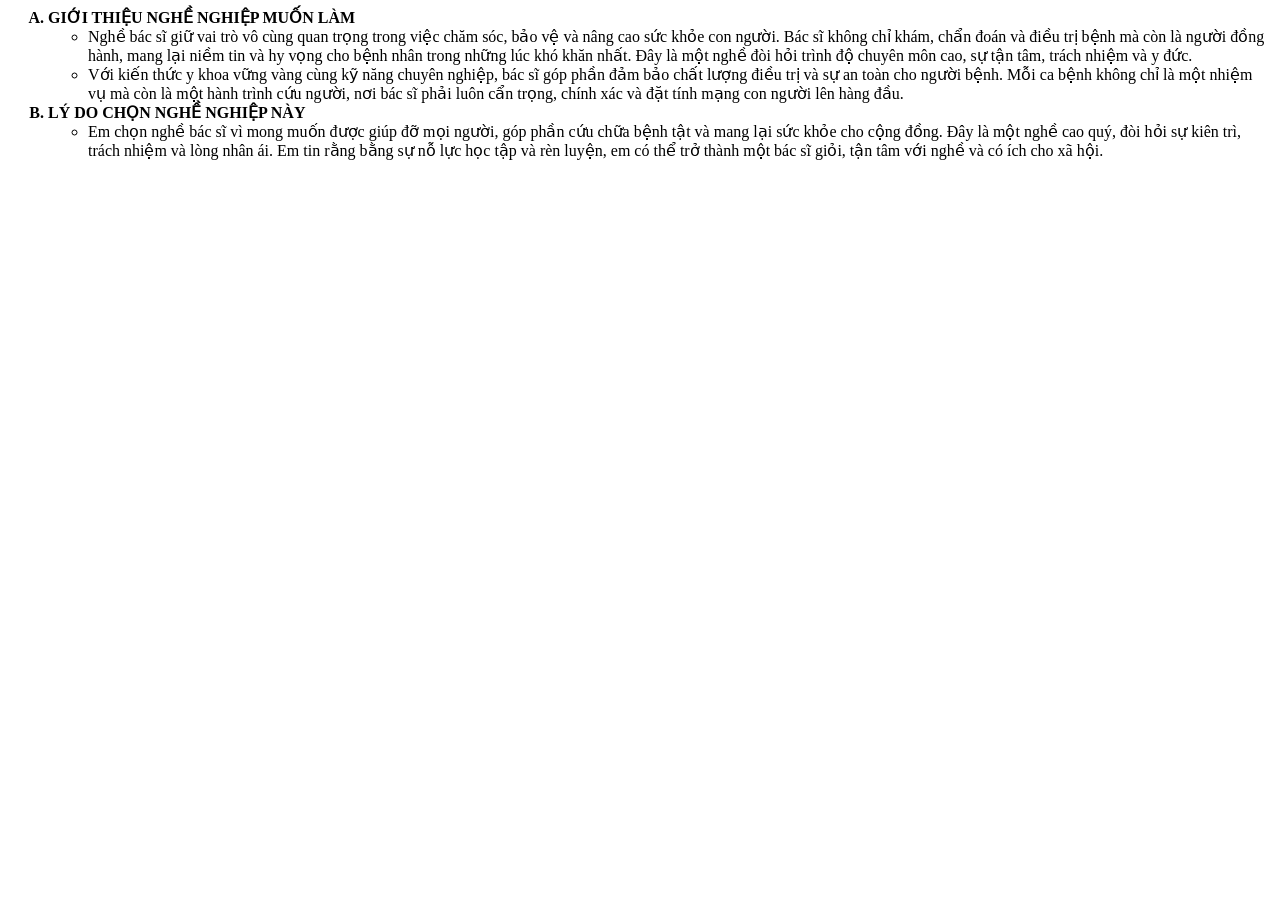
==== contents/bacsi.html @ 1fa64736 "Update and rename bacsi to bacsi.html" ====
<html>
  <head>
    <meta charset="utf-8">
    <link rel="stylesheet" href="../style.css">
  </head>
  <body>
    <ol type="A">
      <b><li class="F4"> GIỚI THIỆU NGHỀ NGHIỆP MUỐN LÀM </li></b>
       <ul class="F3">
         <li> Nghề bác sĩ giữ vai trò vô cùng quan trọng trong việc chăm sóc, bảo vệ và nâng cao sức khỏe con người. Bác sĩ không chỉ khám, chẩn đoán và điều trị bệnh mà còn là người đồng hành, mang lại niềm tin và hy vọng cho bệnh nhân trong những lúc khó khăn nhất. Đây là một nghề đòi hỏi trình độ chuyên môn cao, sự tận tâm, trách nhiệm và y đức.</li>
         <li> Với kiến thức y khoa vững vàng cùng kỹ năng chuyên nghiệp, bác sĩ góp phần đảm bảo chất lượng điều trị và sự an toàn cho người bệnh. Mỗi ca bệnh không chỉ là một nhiệm vụ mà còn là một hành trình cứu người, nơi bác sĩ phải luôn cẩn trọng, chính xác và đặt tính mạng con người lên hàng đầu.</li>
       </ul>

      <b><li class="F4"> LÝ DO CHỌN NGHỀ NGHIỆP NÀY </li></b>
       <ul class="F3">
         <li> Em chọn nghề bác sĩ vì mong muốn được giúp đỡ mọi người, góp phần cứu chữa bệnh tật và mang lại sức khỏe cho cộng đồng. Đây là một nghề cao quý, đòi hỏi sự kiên trì, trách nhiệm và lòng nhân ái. Em tin rằng bằng sự nỗ lực học tập và rèn luyện, em có thể trở thành một bác sĩ giỏi, tận tâm với nghề và có ích cho xã hội.</li>
       </ul>

      <iframe width="853" height="480" src="https://www.youtube.com/embed/8bqX1lq2j7Y" 
      title="Giới thiệu nghề bác sĩ" frameborder="0" 
      allow="accelerometer; autoplay; clipboard-write; encrypted-media; gyroscope; picture-in-picture; web-share" 
      referrerpolicy="strict-origin-when-cross-origin" allowfullscreen></iframe>

    </ol>
  </body>
</html>
---- style.css ----
.container{
display: flex;
flex-direction: column;
height: 100vh;
}

.header{
flex: 15%;
background-color: blue;
background: url("unnamed.png") center;
aspect-ratio: 6 / 1;
}

.menu{
flex: 5%;
background-color: gray;
display: flex;
align-items: center;
}

.menu a{
padding: 15px 20px;
color: red;
}

.menu hover{
background-color: darkgray;
color: black;
}

.content{
flex: 65%;
background-color: white;
}

.content iframe{
flex: 1;
border:none;
width:100%;
height:100%;
}

.footer{
flex: 10%;
background-color: lightgray;
}

.tieude{
color:red;
font-family:Arial;
top-margin: 10pt;
font-size: 18pt;
font-weight:bold;
}

.noidung{
color:black;
font-style:normal;
top-margin: 5pt;
font-size: 13pt;
}

.header {
  overflow: hidden;
}

.header img {
  width: 100%;
  height: 270px;
  object-fit: cover; 
}
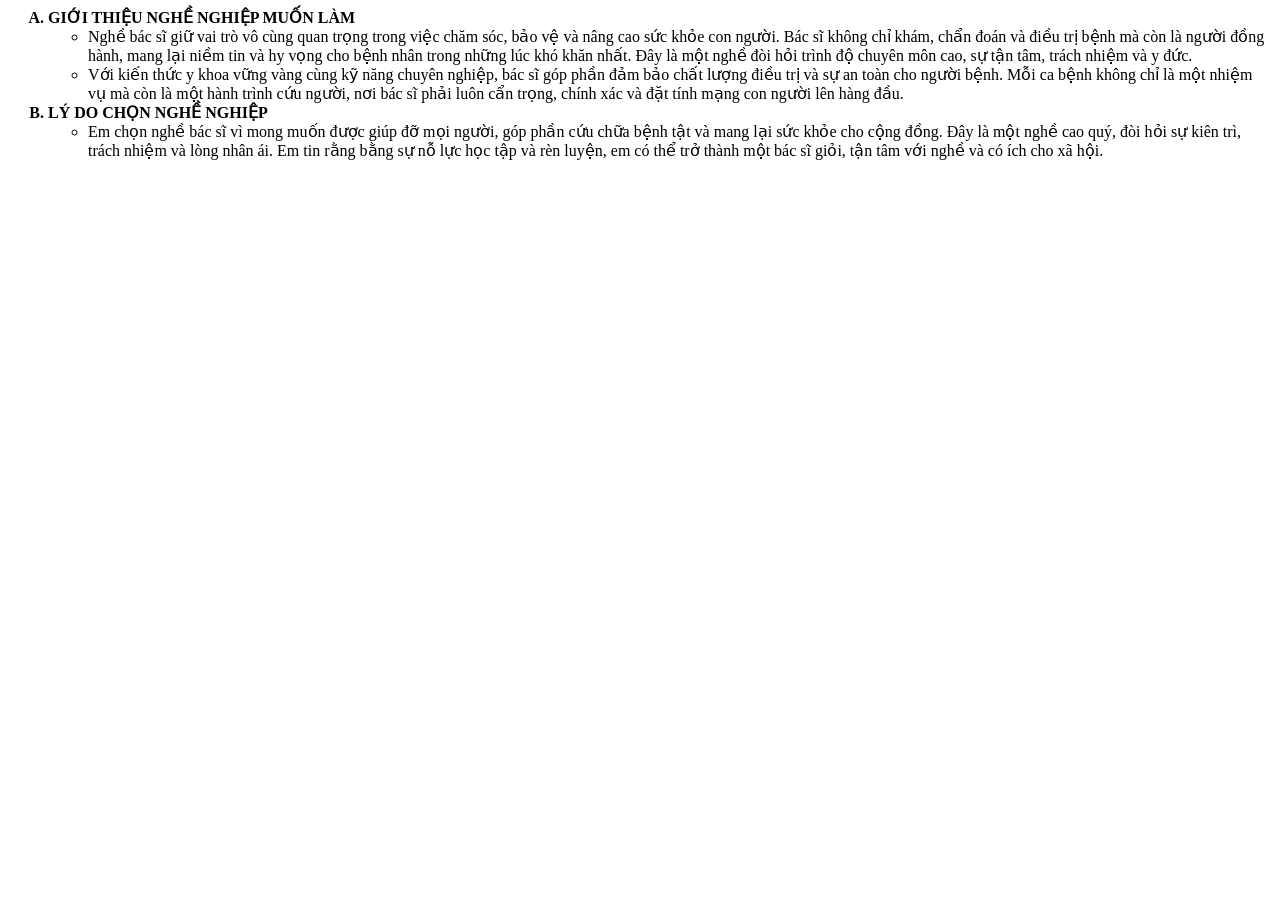
==== commit 7d86766d: "Update bacsi.html" ====
--- a/contents/bacsi.html
+++ b/contents/bacsi.html
@@ -11,15 +11,18 @@
          <li> Với kiến thức y khoa vững vàng cùng kỹ năng chuyên nghiệp, bác sĩ góp phần đảm bảo chất lượng điều trị và sự an toàn cho người bệnh. Mỗi ca bệnh không chỉ là một nhiệm vụ mà còn là một hành trình cứu người, nơi bác sĩ phải luôn cẩn trọng, chính xác và đặt tính mạng con người lên hàng đầu.</li>
        </ul>
 
-      <b><li class="F4"> LÝ DO CHỌN NGHỀ NGHIỆP NÀY </li></b>
+      <b><li class="F4"> LÝ DO CHỌN NGHỀ NGHIỆP </li></b>
        <ul class="F3">
          <li> Em chọn nghề bác sĩ vì mong muốn được giúp đỡ mọi người, góp phần cứu chữa bệnh tật và mang lại sức khỏe cho cộng đồng. Đây là một nghề cao quý, đòi hỏi sự kiên trì, trách nhiệm và lòng nhân ái. Em tin rằng bằng sự nỗ lực học tập và rèn luyện, em có thể trở thành một bác sĩ giỏi, tận tâm với nghề và có ích cho xã hội.</li>
        </ul>
 
-      <iframe width="853" height="480" src="https://www.youtube.com/embed/8bqX1lq2j7Y" 
-      title="Giới thiệu nghề bác sĩ" frameborder="0" 
-      allow="accelerometer; autoplay; clipboard-write; encrypted-media; gyroscope; picture-in-picture; web-share" 
-      referrerpolicy="strict-origin-when-cross-origin" allowfullscreen></iframe>
+      <iframe width="853" height="480" 
+src="https://www.youtube.com/embed/7H0f1p9jFzQ" 
+title="Nghề bác sĩ" 
+frameborder="0" 
+allow="accelerometer; autoplay; clipboard-write; encrypted-media; gyroscope; picture-in-picture; web-share" 
+allowfullscreen>
+</iframe>
 
     </ol>
   </body>
--- a/style.css
+++ b/style.css
@@ -60,14 +60,7 @@
 font-size: 13pt;
 }
 
-.header {
-  overflow: hidden;
-}
-
-.header img {
-  width: 100%;
-  height: 270px;
-  object-fit: cover; 
-}
 
 
+
+
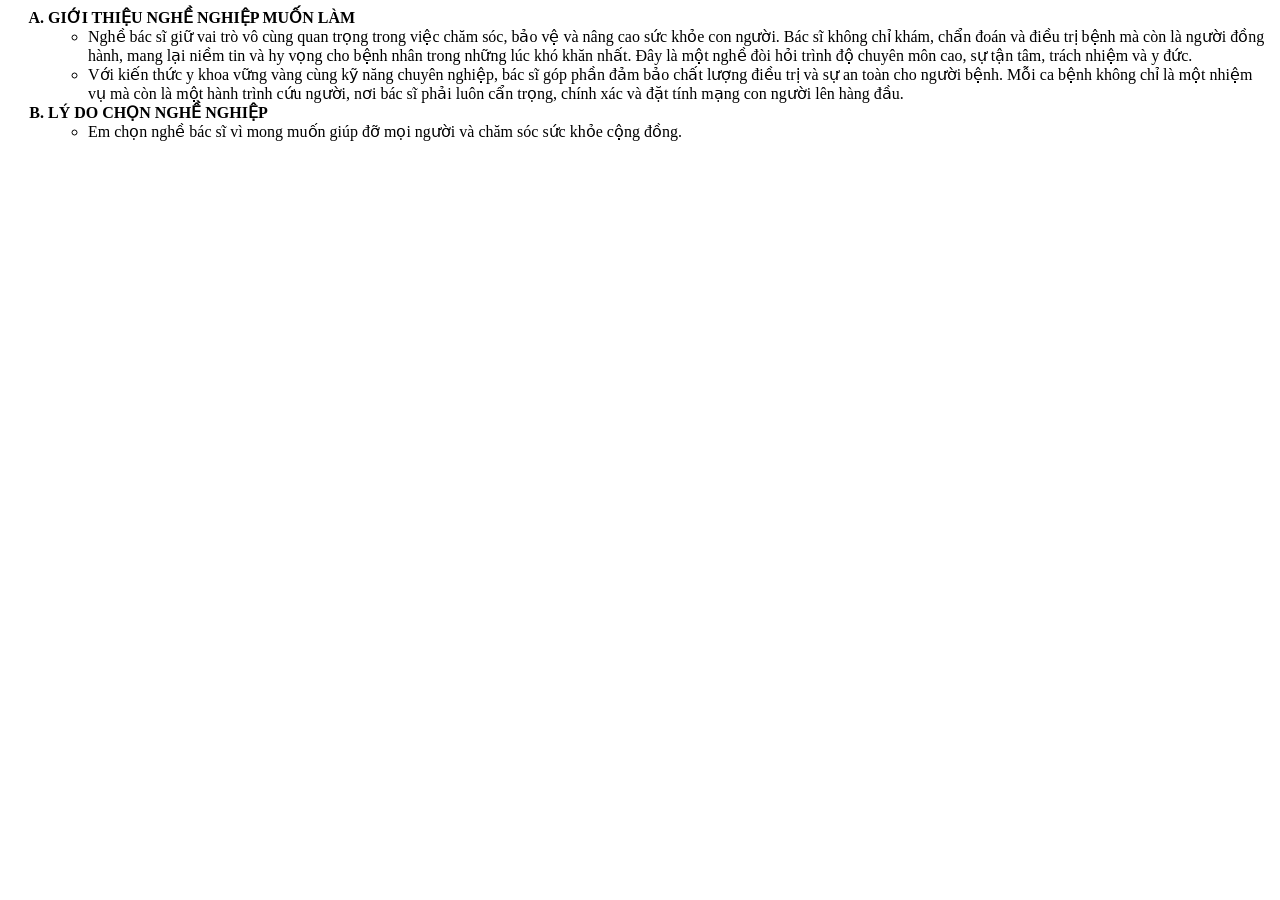
==== commit 628208f7: "Update bacsi.html" ====
--- a/contents/bacsi.html
+++ b/contents/bacsi.html
@@ -13,17 +13,15 @@
 
       <b><li class="F4"> LÝ DO CHỌN NGHỀ NGHIỆP </li></b>
        <ul class="F3">
-         <li> Em chọn nghề bác sĩ vì mong muốn được giúp đỡ mọi người, góp phần cứu chữa bệnh tật và mang lại sức khỏe cho cộng đồng. Đây là một nghề cao quý, đòi hỏi sự kiên trì, trách nhiệm và lòng nhân ái. Em tin rằng bằng sự nỗ lực học tập và rèn luyện, em có thể trở thành một bác sĩ giỏi, tận tâm với nghề và có ích cho xã hội.</li>
-       </ul>
+  <li> Em chọn nghề bác sĩ vì mong muốn giúp đỡ mọi người và chăm sóc sức khỏe cộng đồng. </li>
+</ul>
 
-      <iframe width="853" height="480" 
-src="https://www.youtube.com/embed/7H0f1p9jFzQ" 
-title="Nghề bác sĩ" 
+<iframe width="853" height="480" 
+src="https://www.youtube.com/embed/aqz-KE-bpKQ" 
 frameborder="0" 
-allow="accelerometer; autoplay; clipboard-write; encrypted-media; gyroscope; picture-in-picture; web-share" 
 allowfullscreen>
 </iframe>
-
+      </ul>
     </ol>
   </body>
 </html>
--- a/style.css
+++ b/style.css
@@ -5,10 +5,10 @@
 }
 
 .header{
-flex: 15%;
+flex: 20%;
 background-color: blue;
-background: url("unnamed.png") center;
-aspect-ratio: 6 / 1;
+background: url("images/unnamed.png") center;
+aspect-ratio: 6/1;
 }
 
 .menu{
@@ -16,6 +16,7 @@
 background-color: gray;
 display: flex;
 align-items: center;
+color: black;
 }
 
 .menu a{
@@ -23,13 +24,13 @@
 color: red;
 }
 
-.menu hover{
+.menu a:hover{
 background-color: darkgray;
 color: black;
 }
 
 .content{
-flex: 65%;
+flex: 70%;
 background-color: white;
 }
 
@@ -41,22 +42,28 @@
 }
 
 .footer{
-flex: 10%;
+flex: 5%;
 background-color: lightgray;
+}
+
+h1 {
+  color: blue;
+  text-margin:30pt;
+  vertical-align: top;
 }
 
 .tieude{
 color:red;
 font-family:Arial;
-top-margin: 10pt;
-font-size: 18pt;
+top-margin: 20pt;
+font-size: 20pt;
 font-weight:bold;
 }
 
 .noidung{
 color:black;
 font-style:normal;
-top-margin: 5pt;
+margin-top:6pt;
 font-size: 13pt;
 }
 
